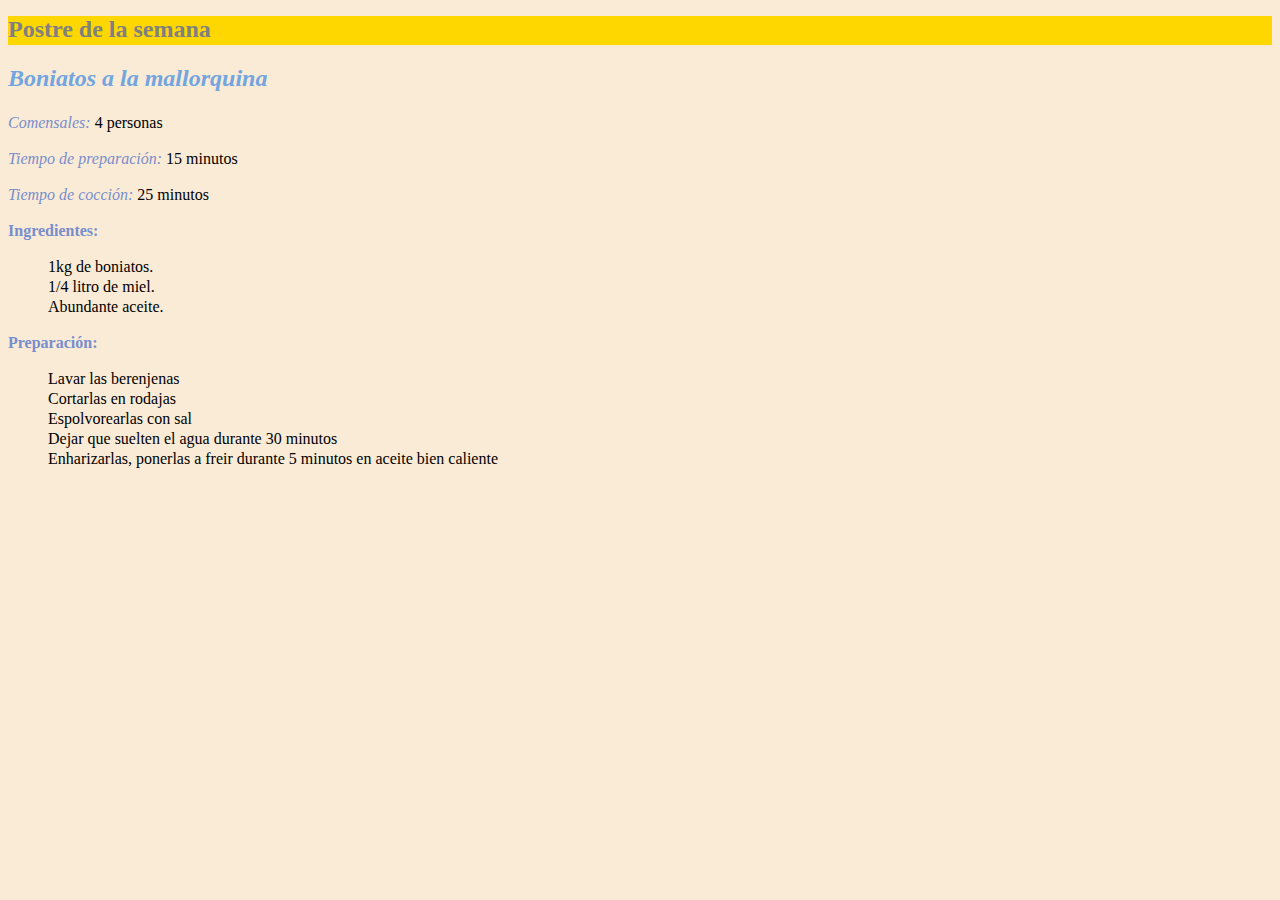
==== Ejercicio4/postresemana.html @ a8b53cc3 "Add files via upload" ====
<!DOCTYPE html>
<html>
    <head>
        <meta charset="utf-8">
        <title>Ejercicio4</title>
        <link rel="stylesheet" href="./css/style.css">
    </head>

    <body>
        <h1>Postre de la semana</h1>
        <h2>Boniatos a la mallorquina</h2>
        <p><em>Comensales:</em> 4 personas</p>
        <p><em>Tiempo de preparación:</em> 15 minutos</p>
        <p><em>Tiempo de cocción:</em> 25 minutos</p>
        <p><strong>Ingredientes:</strong></p>
        <ul>
            <li>1kg de boniatos.</li>
            <li>1/4 litro de miel.</li>
            <li>Abundante aceite.</li>
        </ul>
        <p><strong>Preparación:</strong></p>
        <ul>
            <li>Lavar las berenjenas</li>
            <li>Cortarlas en rodajas</li>
            <li>Espolvorearlas con sal</li>
            <li>Dejar que suelten el agua  durante 30 minutos</li>
            <li>Enharizarlas, ponerlas a freir durante 5 minutos en aceite bien caliente</li>
        </ul>

    </body>
</html>
---- Ejercicio4/css/style.css ----
body{
    background-color:antiquewhite;
}
p{
    padding-bottom: 1.5pt;
}
h1{
    background-color:gold;
    padding-bottom: 1.5pt;
    -webkit-text-fill-color:gray;
    font-size: 18pt;
    font-weight: bold;
}
h2{
    padding-bottom: 1.5pt;
    -webkit-text-fill-color:rgb(115, 165, 223);
    font-style:italic;
    font-weight: bold;
}
li{
    padding-bottom: 1.5pt;
}
ul{
    list-style-type: none;
}
strong{
    -webkit-text-fill-color:rgb(120, 142, 204);
}
em{
    -webkit-text-fill-color:rgb(120, 142, 204);
}
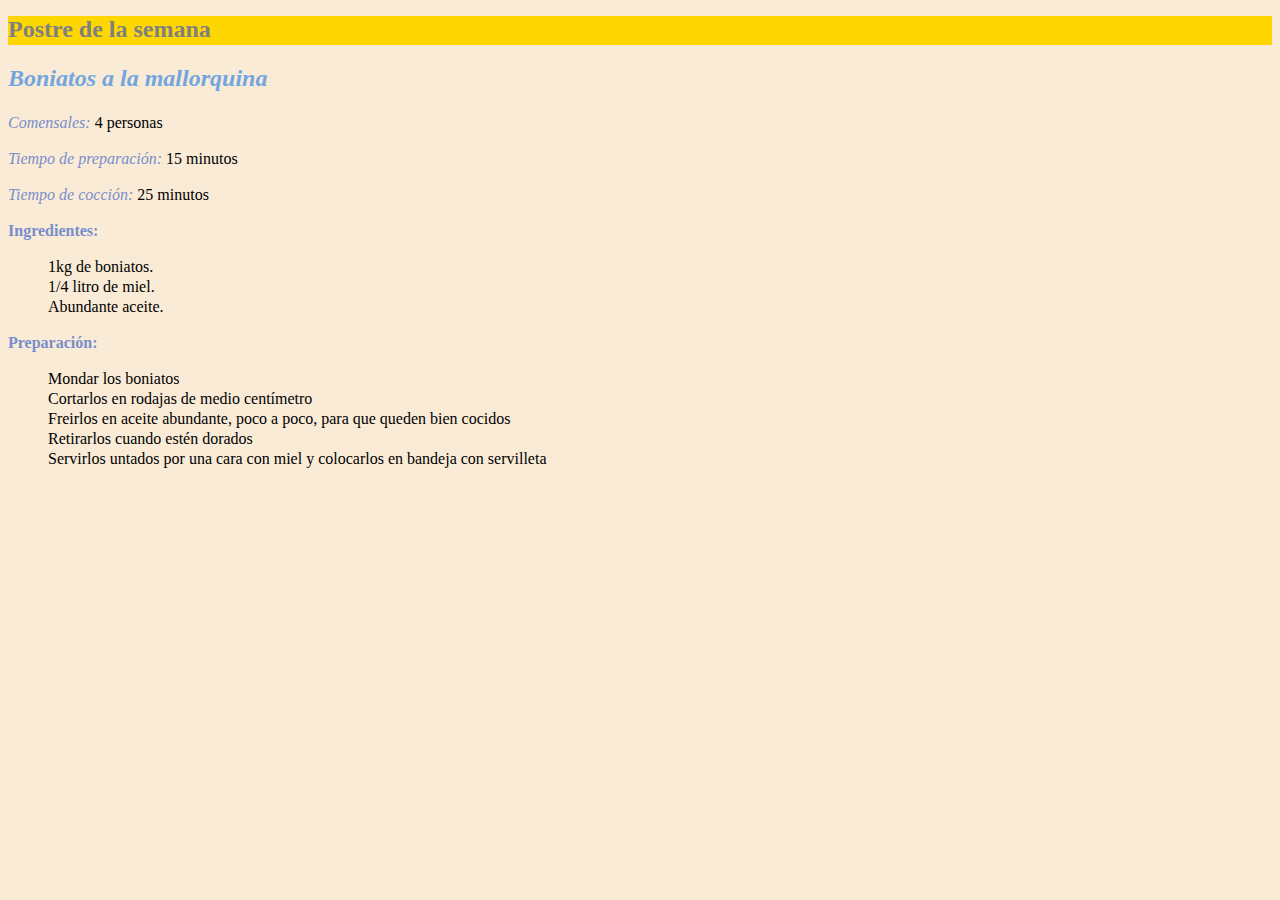
==== commit 8e59d88f: "ejercicio4" ====
--- a/Ejercicio4/postresemana.html
+++ b/Ejercicio4/postresemana.html
@@ -20,11 +20,11 @@
         </ul>
         <p><strong>Preparación:</strong></p>
         <ul>
-            <li>Lavar las berenjenas</li>
-            <li>Cortarlas en rodajas</li>
-            <li>Espolvorearlas con sal</li>
-            <li>Dejar que suelten el agua  durante 30 minutos</li>
-            <li>Enharizarlas, ponerlas a freir durante 5 minutos en aceite bien caliente</li>
+            <li>Mondar los boniatos</li>
+            <li>Cortarlos en rodajas de medio centímetro</li>
+            <li>Freirlos en aceite abundante, poco a poco, para que queden bien cocidos</li>
+            <li>Retirarlos cuando estén dorados</li>
+            <li>Servirlos untados por una cara con miel y colocarlos en bandeja con servilleta</li>
         </ul>
 
     </body>
